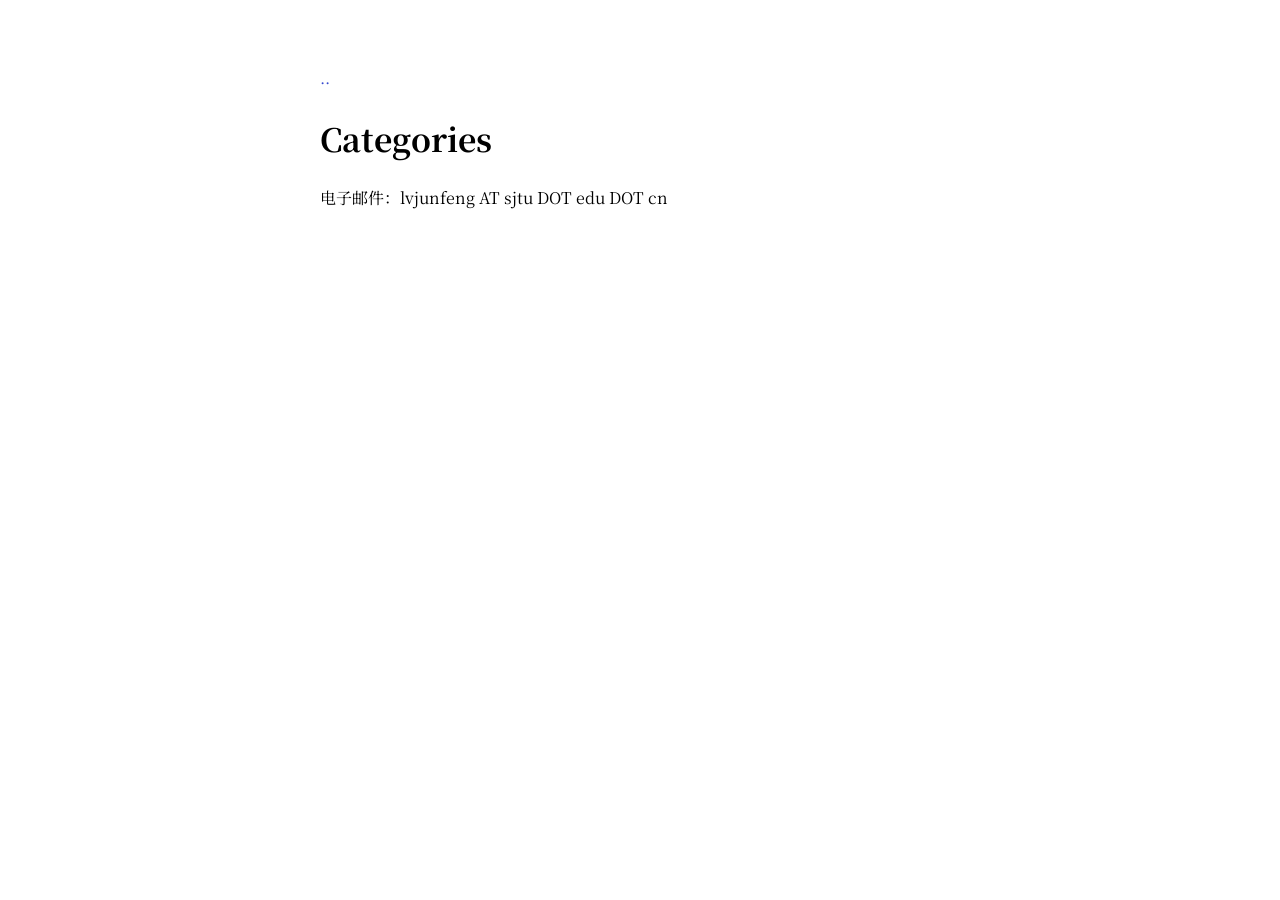
==== categories/index.html @ a4d2592a "deploy: 83cf140f8cc7dbf51dc42a8cb718a627556b8412" ====
<!doctype html><html lang=zh-CN dir=ltr><head><meta charset=utf-8><meta http-equiv=X-UA-Compatible content="IE=edge"><meta name=viewport content="width=device-width,initial-scale=1"><title>Categories</title><link rel=preconnect href=https://fonts.googleapis.com><link rel=preconnect href=https://fonts.gstatic.com crossorigin><link rel=stylesheet href="https://fonts.googleapis.com/css2?family=Noto+Serif+SC:wght@400;600;700&display=swap"><link rel=stylesheet href=/css/main.min.83af82503d968549a2963dd99aafeff731bcb0680b162f072abe160a30ab48abf2deb3df12dc8c97ddece2f8ce97659bee273c2d82b79adf886fc9d04714a5ce.css integrity="sha512-g6+CUD2WhUmilj3Zmq/v9zG8sGgLFi8HKr4WCjCrSKvy3rPfEtyMl93s4vjOl2Wb7ic8LYK3mt+Ib8nQRxSlzg==" crossorigin=anonymous><link rel=stylesheet href=/css/custom.min.1b525ef738f10e1e55be99951a59267b3737389d8c480f7529c432f39c16dc7a3146126e6697ed924ed5a466b4488db56006ddf2e50c281bb2d3411c4957f987.css integrity="sha512-G1Je9zjxDh5VvpmVGlkmezc3OJ2MSA91KcQy85wW3HoxRhJuZpftkk7VpGa0SI21YAbd8uUMKBuy00EcSVf5hw==" crossorigin=anonymous></head><body a=auto><main class=page-content aria-label=Content><div class=w><a href=/>..</a><h1>Categories</h1>电子邮件：lvjunfeng AT sjtu DOT edu DOT cn</div></main></body></html>
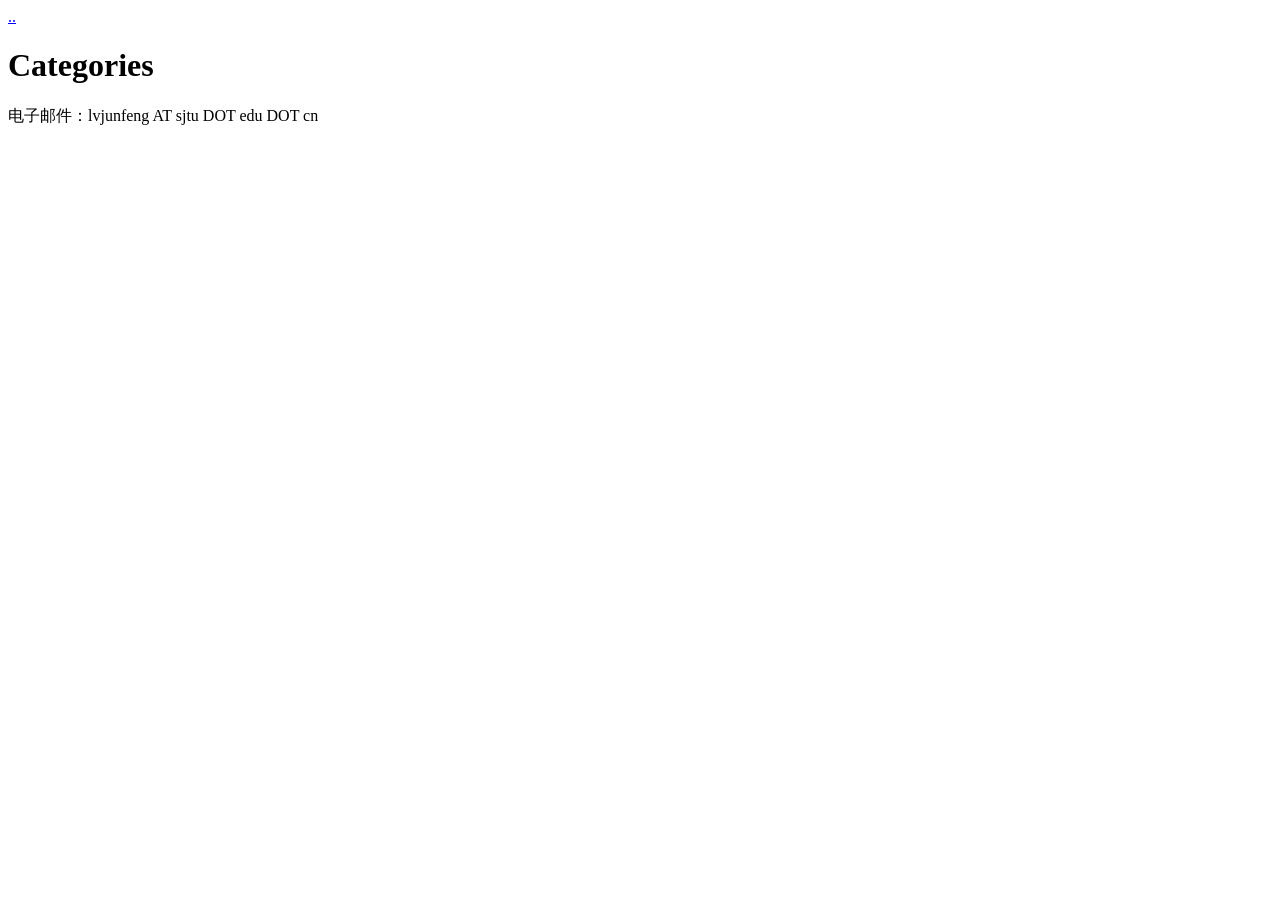
==== commit f0774ac7: "deploy: ee0ae7fe63702aee977dc3ee97bb936942e5baf9" ====
--- a/categories/index.html
+++ b/categories/index.html
@@ -1 +1 @@
-<!doctype html><html lang=zh-CN dir=ltr><head><meta charset=utf-8><meta http-equiv=X-UA-Compatible content="IE=edge"><meta name=viewport content="width=device-width,initial-scale=1"><title>Categories</title><link rel=preconnect href=https://fonts.googleapis.com><link rel=preconnect href=https://fonts.gstatic.com crossorigin><link rel=stylesheet href="https://fonts.googleapis.com/css2?family=Noto+Serif+SC:wght@400;600;700&display=swap"><link rel=stylesheet href=/css/main.min.83af82503d968549a2963dd99aafeff731bcb0680b162f072abe160a30ab48abf2deb3df12dc8c97ddece2f8ce97659bee273c2d82b79adf886fc9d04714a5ce.css integrity="sha512-g6+CUD2WhUmilj3Zmq/v9zG8sGgLFi8HKr4WCjCrSKvy3rPfEtyMl93s4vjOl2Wb7ic8LYK3mt+Ib8nQRxSlzg==" crossorigin=anonymous><link rel=stylesheet href=/css/custom.min.1b525ef738f10e1e55be99951a59267b3737389d8c480f7529c432f39c16dc7a3146126e6697ed924ed5a466b4488db56006ddf2e50c281bb2d3411c4957f987.css integrity="sha512-G1Je9zjxDh5VvpmVGlkmezc3OJ2MSA91KcQy85wW3HoxRhJuZpftkk7VpGa0SI21YAbd8uUMKBuy00EcSVf5hw==" crossorigin=anonymous></head><body a=auto><main class=page-content aria-label=Content><div class=w><a href=/>..</a><h1>Categories</h1>电子邮件：lvjunfeng AT sjtu DOT edu DOT cn</div></main></body></html>+<!doctype html><html lang=zh-CN dir=ltr><head><meta charset=utf-8><meta http-equiv=X-UA-Compatible content="IE=edge"><meta name=viewport content="width=device-width,initial-scale=1"><title>Categories</title><link rel=preconnect href=https://fonts.googleapis.com><link rel=preconnect href=https://fonts.gstatic.com crossorigin><link rel=stylesheet href="https://fonts.googleapis.com/css2?family=Noto+Serif+SC:wght@400;600;700&display=swap"><link rel=stylesheet href=/blog/css/main.min.83af82503d968549a2963dd99aafeff731bcb0680b162f072abe160a30ab48abf2deb3df12dc8c97ddece2f8ce97659bee273c2d82b79adf886fc9d04714a5ce.css integrity="sha512-g6+CUD2WhUmilj3Zmq/v9zG8sGgLFi8HKr4WCjCrSKvy3rPfEtyMl93s4vjOl2Wb7ic8LYK3mt+Ib8nQRxSlzg==" crossorigin=anonymous><link rel=stylesheet href=/blog/css/custom.min.1b525ef738f10e1e55be99951a59267b3737389d8c480f7529c432f39c16dc7a3146126e6697ed924ed5a466b4488db56006ddf2e50c281bb2d3411c4957f987.css integrity="sha512-G1Je9zjxDh5VvpmVGlkmezc3OJ2MSA91KcQy85wW3HoxRhJuZpftkk7VpGa0SI21YAbd8uUMKBuy00EcSVf5hw==" crossorigin=anonymous></head><body a=auto><main class=page-content aria-label=Content><div class=w><a href=/blog/>..</a><h1>Categories</h1>电子邮件：lvjunfeng AT sjtu DOT edu DOT cn</div></main></body></html>
